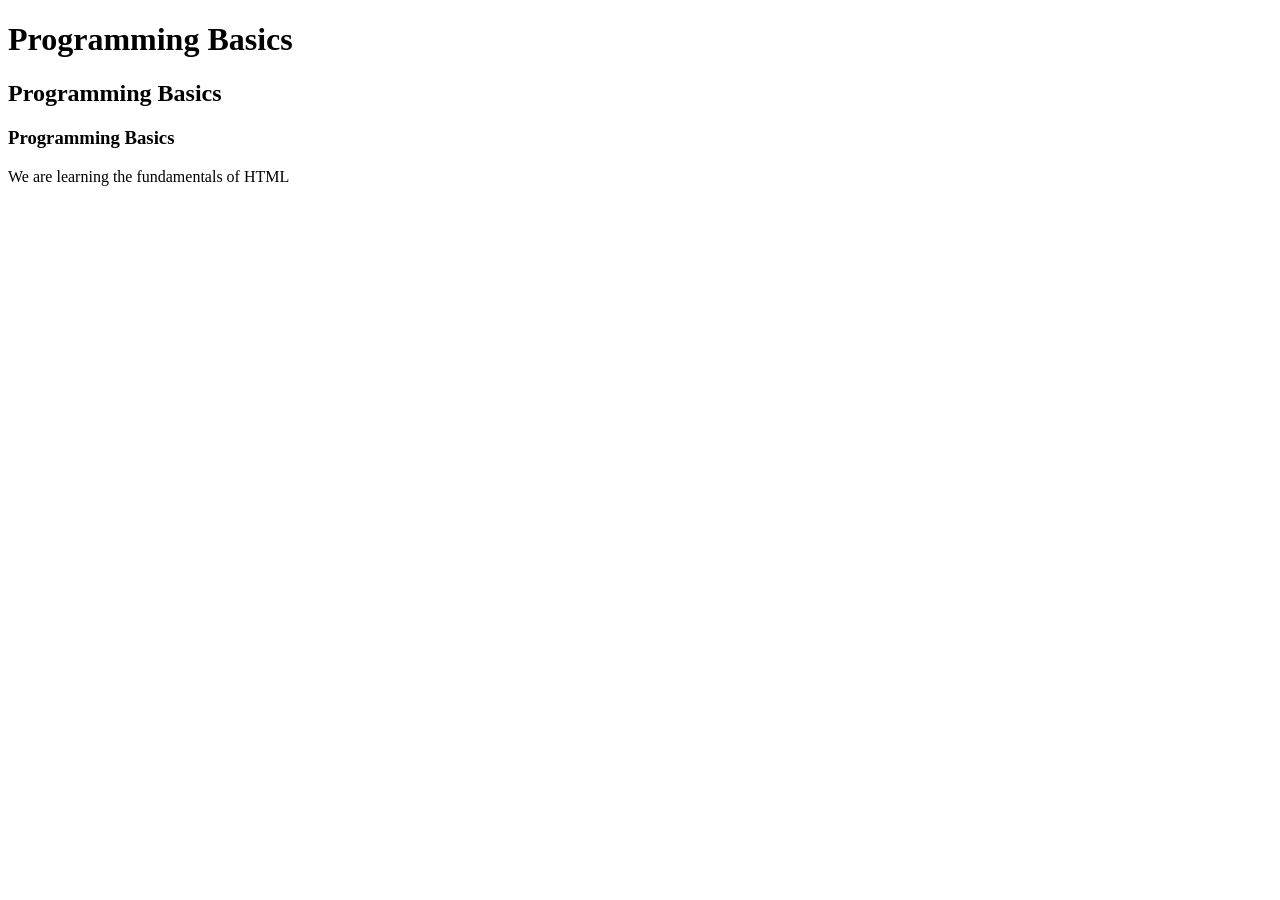
==== index.html @ 9d0b792f "initial commit" ====
<!DOCTYPE html>
<html>
<head>
<title>CyberSec-Jan26</title>
</head>
<body>
<h1>Programming Basics</h1>
<h2>Programming Basics</h2>
<h3>Programming Basics</h3>
<p>We are learning the fundamentals of HTML </p>
</body>
</html>
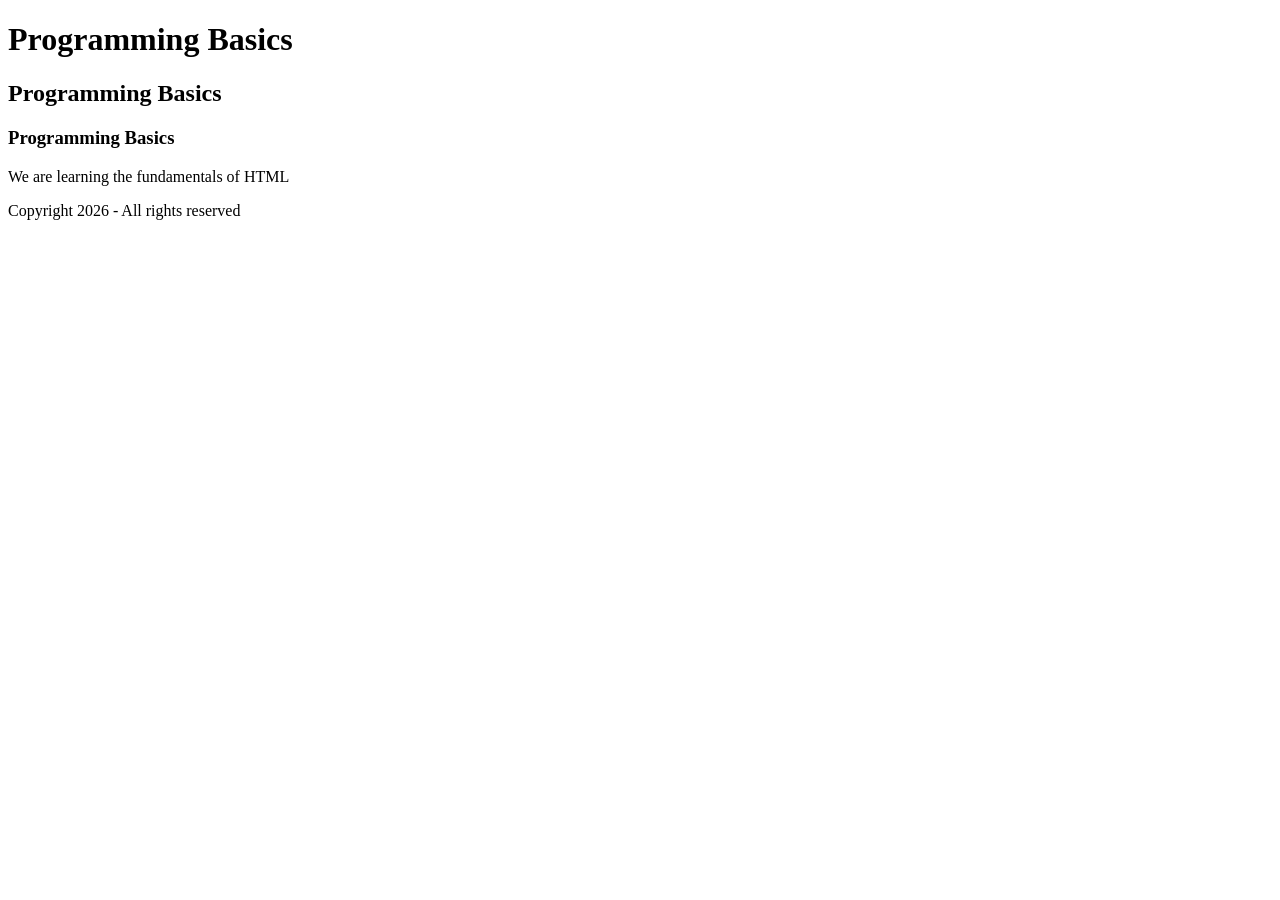
==== commit 6777b3b3: "Divs-Classes Update + Intro to JS" ====
--- a/index.html
+++ b/index.html
@@ -9,4 +9,7 @@
 <h3>Programming Basics</h3>
 <p>We are learning the fundamentals of HTML </p>
 </body>
+<footer>
+    <p>Copyright 2026 -  All rights reserved</p>
+</footer>
 </html>
